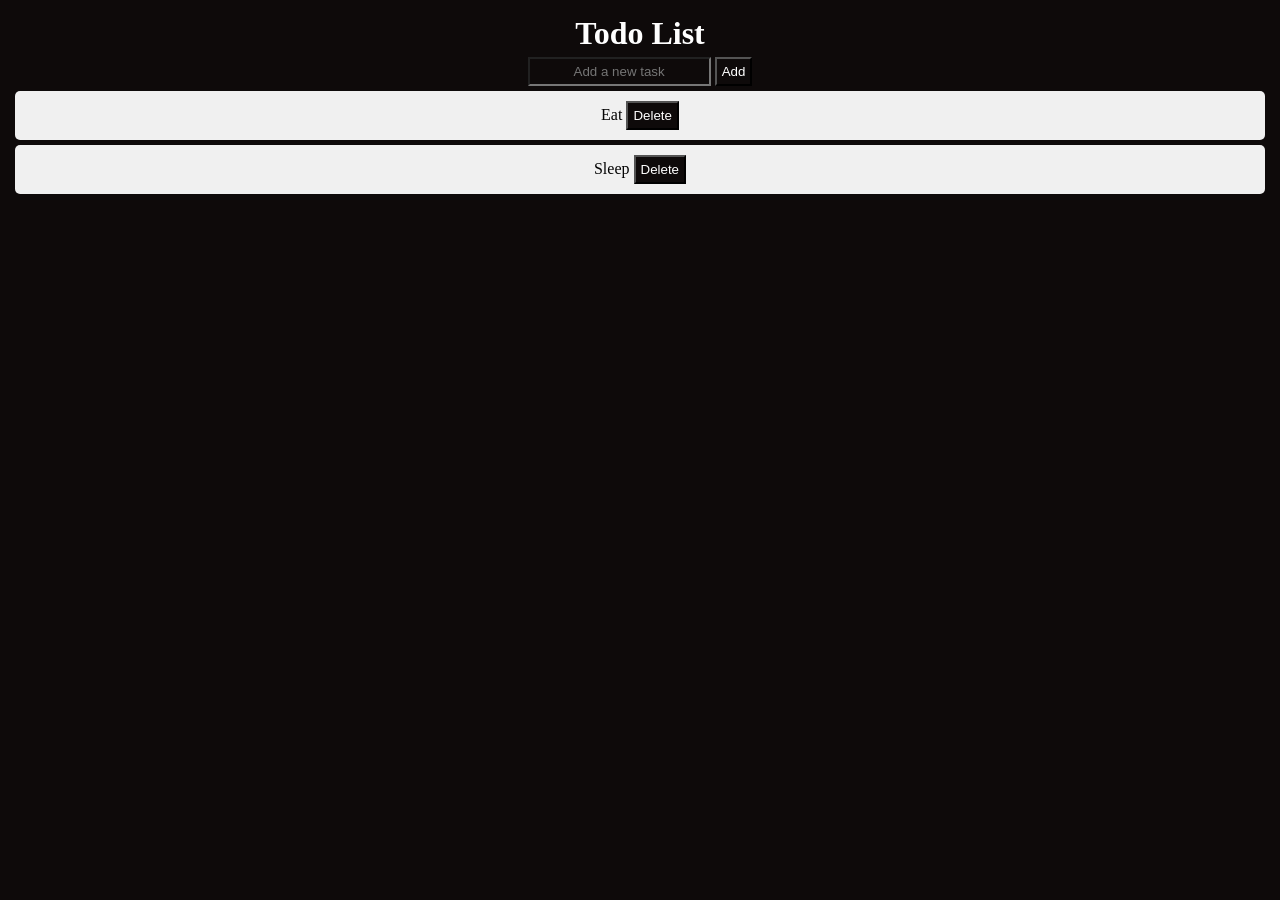
==== todolist/index.html @ ce984233 "This is todolist in js" ====
<!DOCTYPE html>
<html lang="en">
<head>
    <meta charset="UTF-8">
    <meta http-equiv="X-UA-Compatible" content="IE=edge">
    <meta name="viewport" content="width=device-width, initial-scale=1.0">
    <title>Todo List</title>
    <link rel="stylesheet" href="style.css">
</head>
<body>
    <h1>Todo List</h1>
    <input type="text" placeholder="Add a new task"/>
    <button>Add</button>
    <ul>
        <li>Eat <button class="delete">Delete</button></li>
        <li>Sleep <button class="delete">Delete</button></li>
    </ul>
    <script src="app.js"></script>
</body>
</html>
---- todolist/style.css ----
*{
    margin: 0;
    padding: 5px;
    box-sizing: border-box;
    text-align: center;
    justify-content: center;
    background-color: #0e0a0a;
    text-decoration: none;
    color: #fff;
}

li{
    list-style: none;
    padding: 10px;
    background-color: #f0f0f0;
    margin-bottom: 5px;
    border-radius: 5px;
    color: #030303;
}
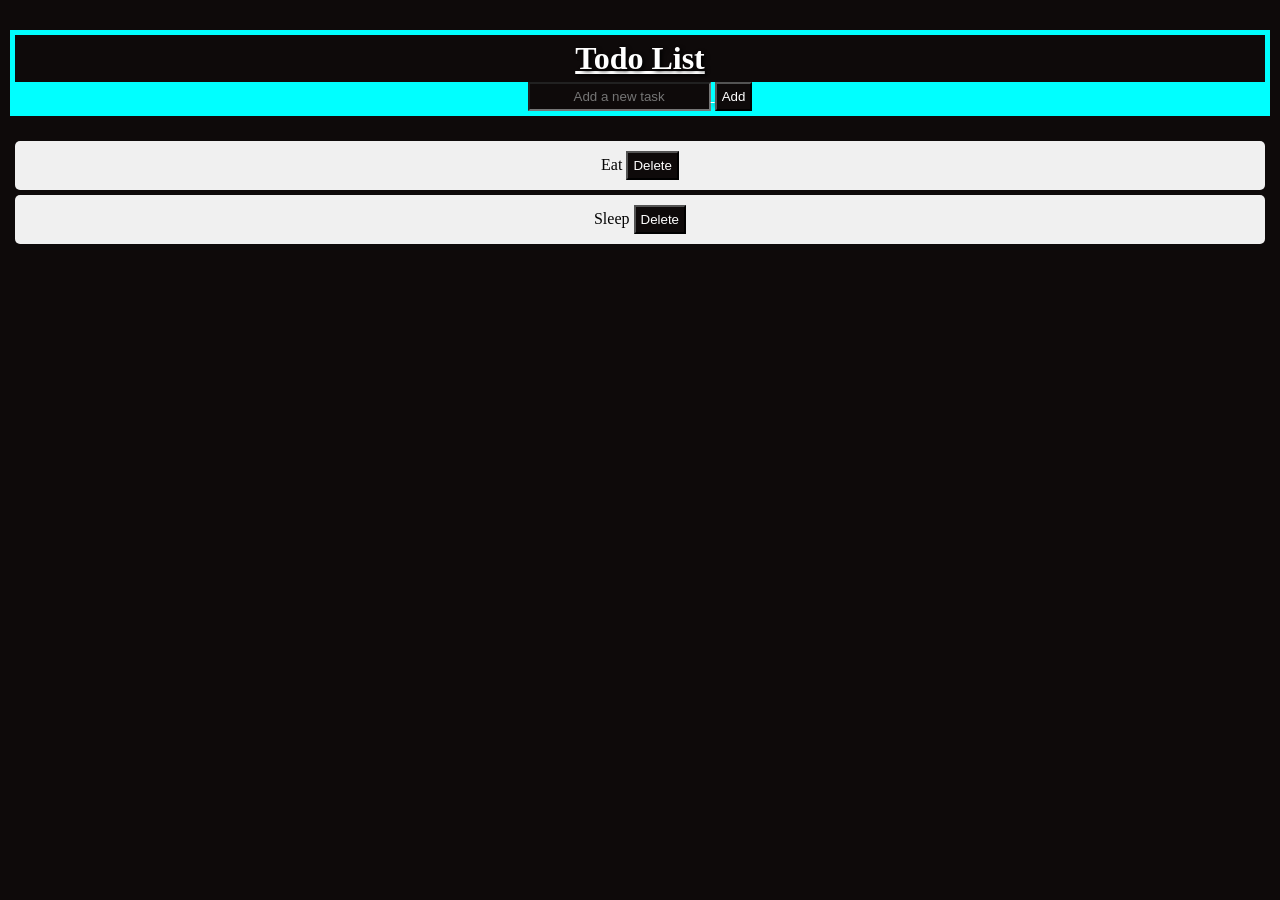
==== commit 93a7e61b: "Initial commit with index, style, and app files" ====
--- a/todolist/index.html
+++ b/todolist/index.html
@@ -8,9 +8,12 @@
     <link rel="stylesheet" href="style.css">
 </head>
 <body>
-    <h1>Todo List</h1>
-    <input type="text" placeholder="Add a new task"/>
+    <div>
+        <h1>Todo List</h1>
+        <input type="text" placeholder="Add a new task"/>
     <button>Add</button>
+    </div>
+    
     <ul>
         <li>Eat <button class="delete">Delete</button></li>
         <li>Sleep <button class="delete">Delete</button></li>
--- a/todolist/style.css
+++ b/todolist/style.css
@@ -9,6 +9,15 @@
     color: #fff;
 }
 
+div{
+    margin-top: 20px;
+    margin-bottom: 20px;
+    text-decoration: underline;
+    text-shadow: 2px 2px 4px #000000;
+    text-align:center;
+    background-color:aqua;
+}
+
 li{
     list-style: none;
     padding: 10px;
